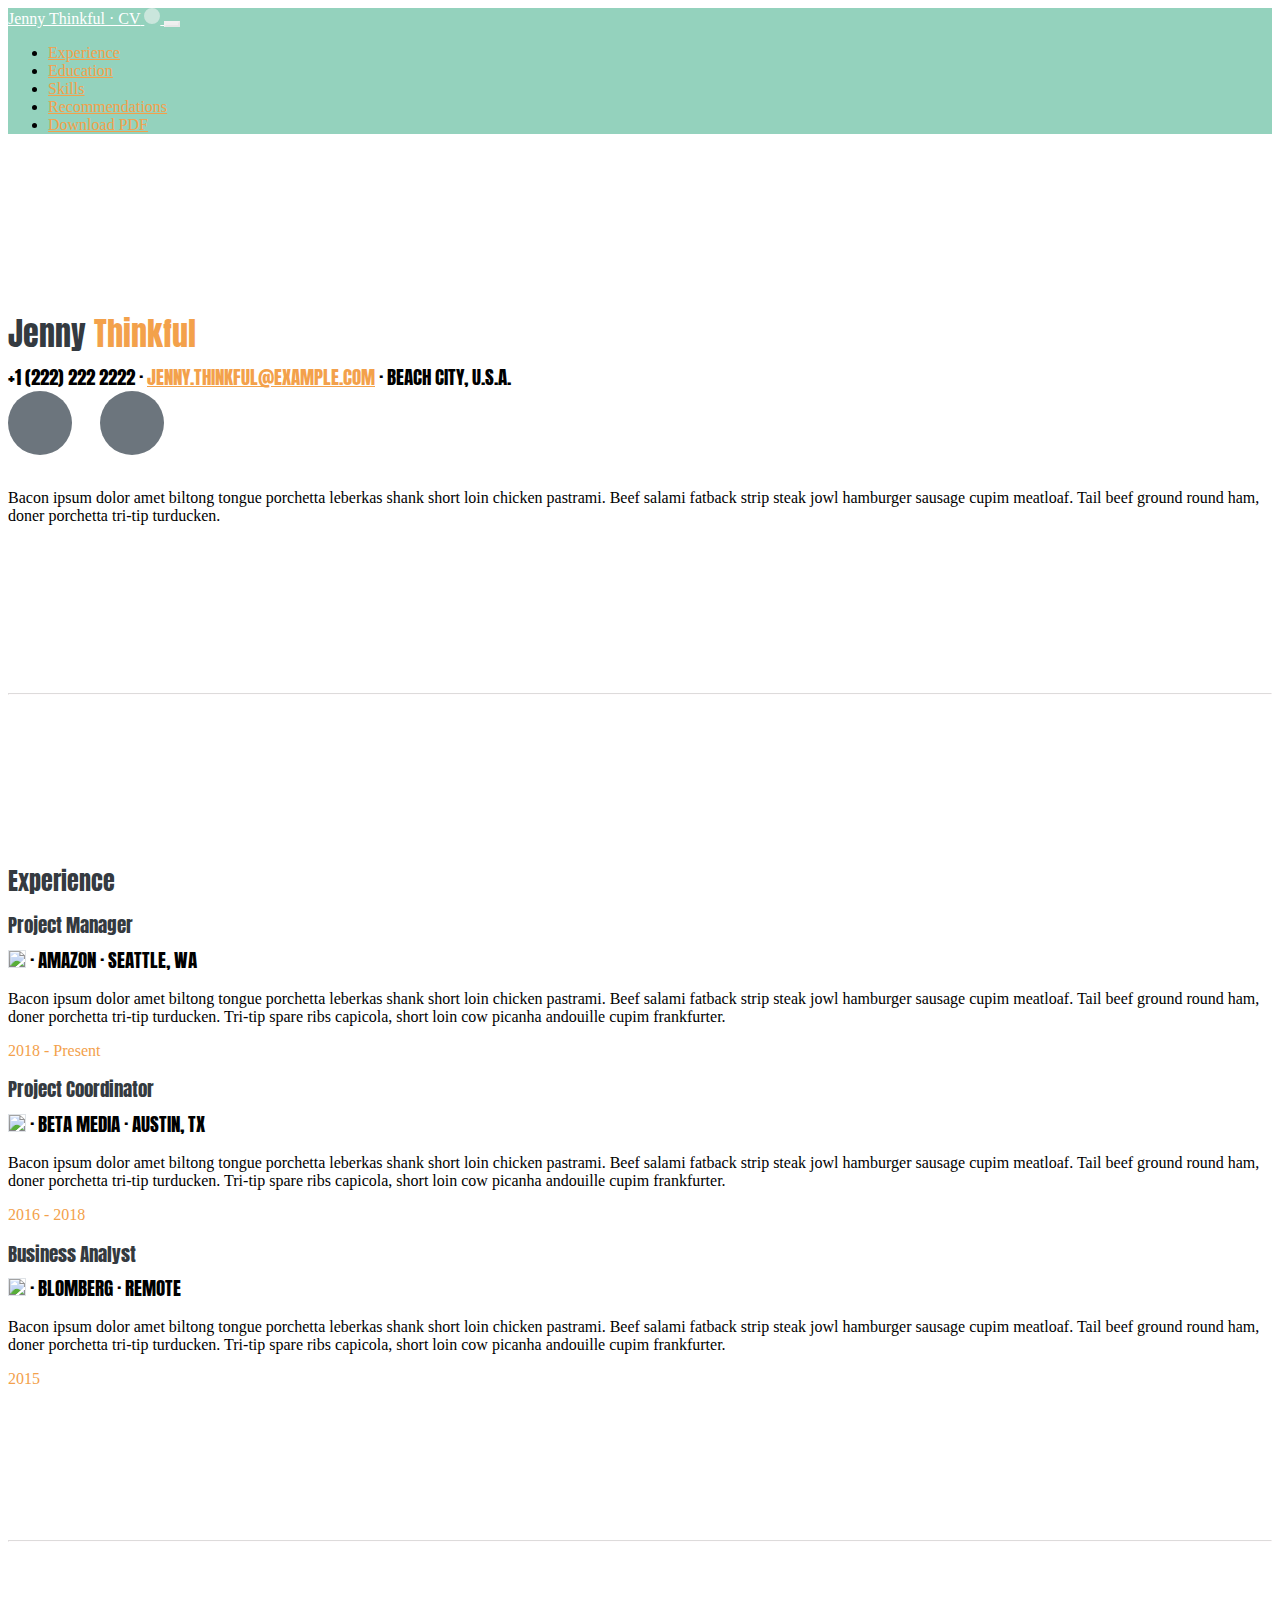
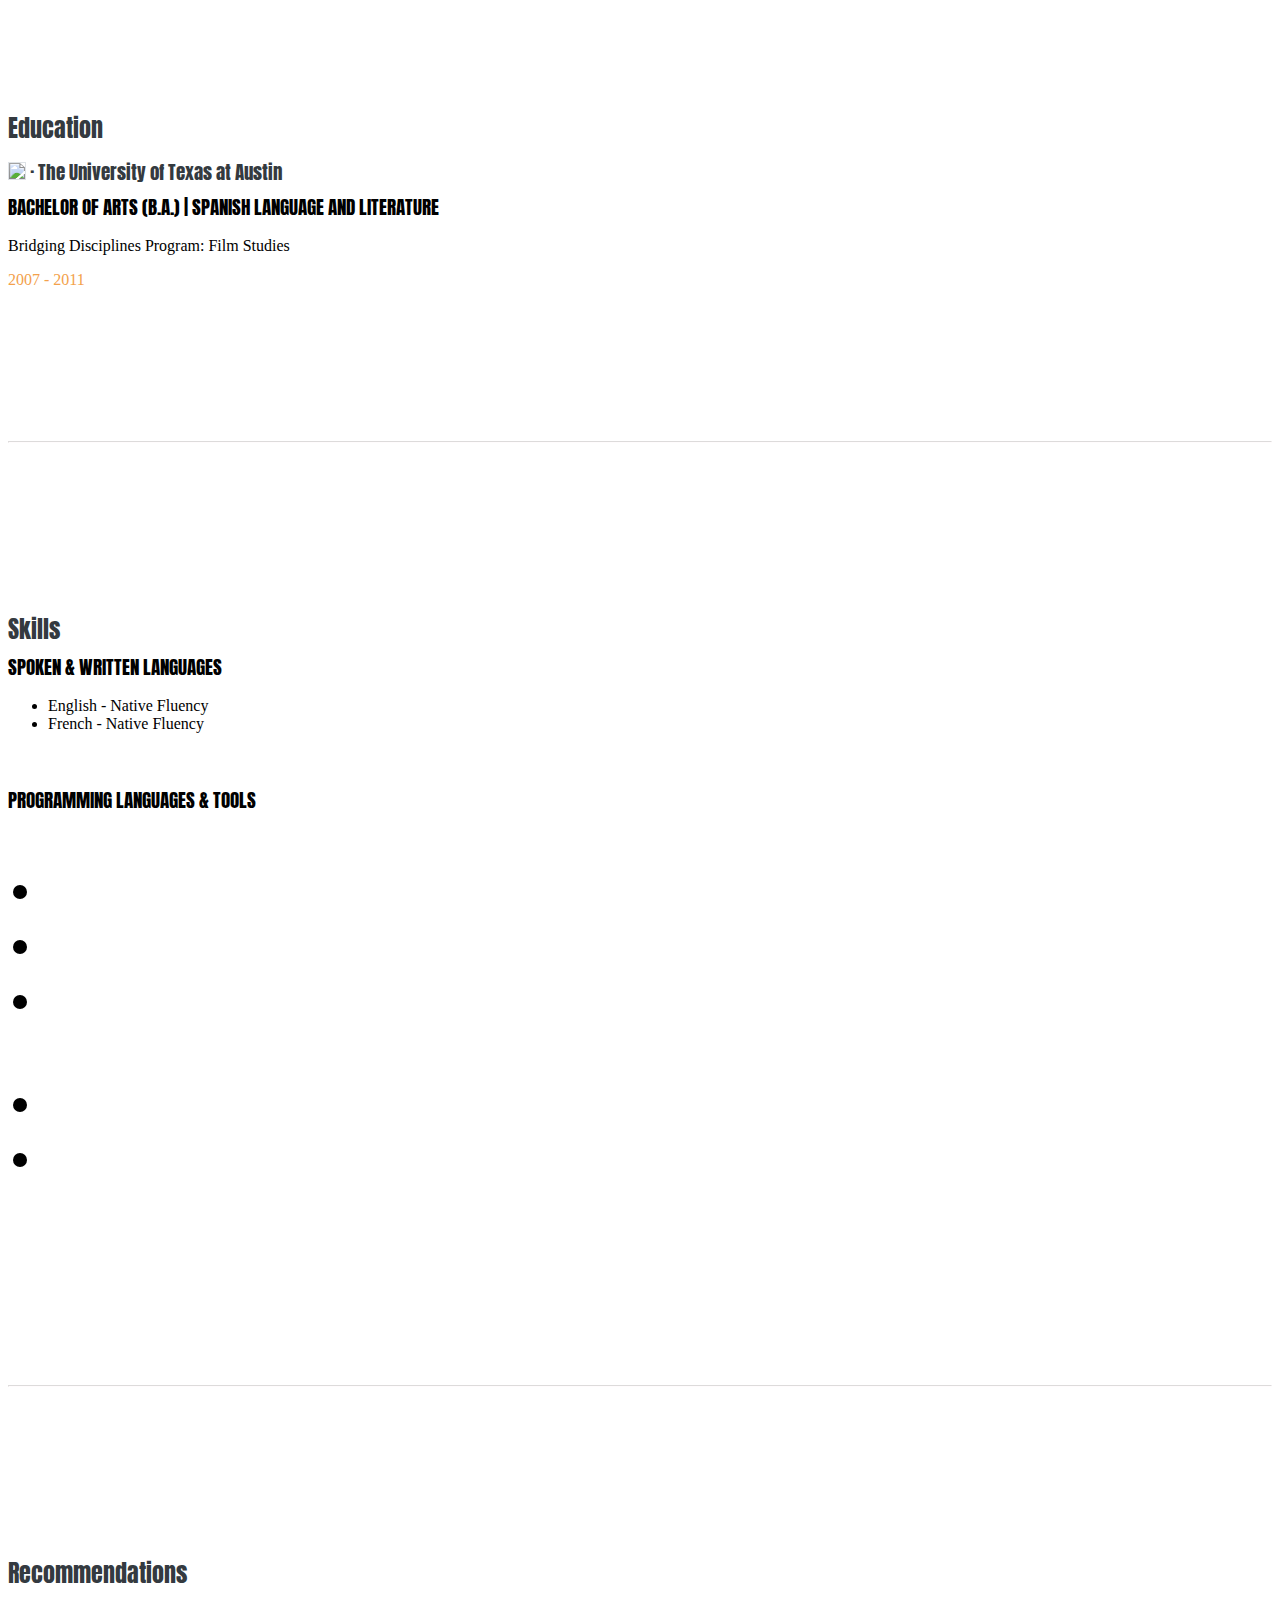
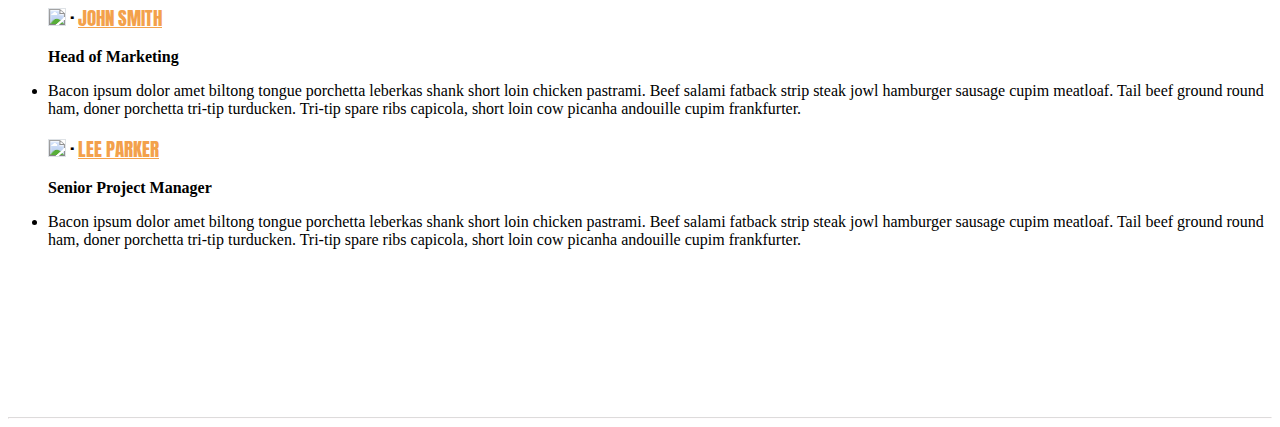
==== cv.html @ 87a4de10 "First Updates" ====
<!DOCTYPE html>
<html lang="en">

<head>
	<meta charset="utf-8" />
	<meta name="viewport" content="width=device-width, initial-scale=1, shrink-to-fit=no" />
	<meta name="description" content="" />
	<meta name="author" content="" />
	<title>Jenny Thinkful · CV</title>
	<link rel="icon" type="image/x-icon" href="./assets/img/companies/consultant-freelance.png" />
	<!-- Font Awesome icons (free version)-->
	<script src="https://use.fontawesome.com/releases/v5.13.0/js/all.js" crossorigin="anonymous">
	</script>
	<!-- Google fonts-->
	<link href="https://fonts.googleapis.com/css2?family=Anton&display=swap" rel="stylesheet">
	<!-- Core theme CSS (includes Bootstrap)-->
	<link href="./startbootstrap-resume-gh-pages/css/styles.css" rel="stylesheet" />
	<link href="css/styles.css" rel="stylesheet" />
	<link href="css/cv-structure_DO_NOT_EDIT.css" rel="stylesheet" />
</head>

<body id="page-top">
	<!-- Navigation-->
	<nav class="navbar navbar-expand-lg navbar-dark bg-primary fixed-top" id="sideNav">
		<a class="navbar-brand js-scroll-trigger" href="#page-top">
			<span class="d-block d-lg-none">Jenny Thinkful · CV</span>
                <span class="d-none d-lg-block"><img class="img-fluid img-profile rounded-circle mx-auto" src="./assets/img/profile.jpeg" alt="" /></span>
            </a>
            <button class="navbar-toggler" type="button" data-toggle="collapse" data-target="#navbarSupportedContent" aria-controls="navbarSupportedContent" aria-expanded="false" aria-label="Toggle navigation"><span class="navbar-toggler-icon"></span></button>
            <div class="collapse navbar-collapse" id="navbarSupportedContent">
                <ul class="navbar-nav">
                    <li class="nav-item"><a class="nav-link js-scroll-trigger" href="#experience">Experience</a></li>
                    <li class="nav-item"><a class="nav-link js-scroll-trigger" href="#education">Education</a></li>
                    <li class="nav-item"><a class="nav-link js-scroll-trigger" href="#skills">Skills</a></li>
                    <li class="nav-item"><a class="nav-link js-scroll-trigger" href="#recommendations">Recommendations</a></li>
                    <li class="nav-item"><a class="nav-link js-scroll-trigger" href="./assets/mock-cv.txt" download>Download PDF</a></li>
                </ul>
            </div>
        </nav>
        <!-- Page Content-->
        <div class="container-fluid p-0">
            <!-- About-->
            <section class="resume-section" id="about">
                <div class="resume-section-content">
                    <h1 class="cv-titles mb-0 mt-0">
                        Jenny
                        <span class="text-primary">Thinkful</span>
                    </h1>
                    <div class="subheading mb-5"> 
                        +1 (222) 222 2222 · 
                        <a href="mailto:jenny.thinkful@example.com">jenny.thinkful@example.com</a> ·
                        Beach City, U.S.A.
                    </div>
                    <div class="cv-social-icons">
                        <a class="cv-social-icon" href="./index.html" target="_blank"><i class="fas fa-briefcase" target="_blank"></i></a>
                        <a class="cv-social-icon" href="https://www.linkedin.com/"><i class="fab fa-linkedin-in"></i></a>
                    </div>
                    <br>
                    <p class="lead mb-5">Bacon ipsum dolor amet biltong tongue porchetta leberkas shank short loin chicken pastrami. Beef salami fatback strip steak jowl hamburger sausage cupim meatloaf. Tail beef ground round ham, doner porchetta tri-tip turducken.</p>

                </div>
            </section>
            <hr class="m-0" />
            <!-- Experience-->
            <section class="resume-section" id="experience">
                <div class="resume-section-content">
                    <h2 class="cv-titles mb-5 mt-0">Experience</h2>
                    <div class="d-flex flex-column flex-md-row justify-content-between mb-5">
                        <div class="flex-grow-1 mb-0">
                            <h3 class="cv-titles mb-0 mt-0">Project Manager</h3>
                            <div class="subheading mb-3"><img src="./assets/img/companies/amazon.png" width="40px" class= "border"> · Amazon · Seattle, WA</div>
                            <p>Bacon ipsum dolor amet biltong tongue porchetta leberkas shank short loin chicken pastrami. Beef salami fatback strip steak jowl hamburger sausage cupim meatloaf. Tail beef ground round ham, doner porchetta tri-tip turducken. Tri-tip spare ribs capicola, short loin cow picanha andouille cupim frankfurter.</p>
                        </div>
                        <div class="flex-shrink-0"><span class="text-primary">2018 - Present</span></div>
                    </div>
                    <div class="d-flex flex-column flex-md-row justify-content-between mb-5">
                        <div class="flex-grow-1 mb-0">
                            <h3 class="cv-titles mb-0 mt-0">Project Coordinator</h3>
                            <div class="subheading mb-3"><img src="./assets/img/companies/beta.png" width="40px" class= "border"> · Beta Media · Austin, TX</div>
                            <p>Bacon ipsum dolor amet biltong tongue porchetta leberkas shank short loin chicken pastrami. Beef salami fatback strip steak jowl hamburger sausage cupim meatloaf. Tail beef ground round ham, doner porchetta tri-tip turducken. Tri-tip spare ribs capicola, short loin cow picanha andouille cupim frankfurter.</p>
                        </div>
                        <div class="flex-shrink-0"><span class="text-primary">2016 - 2018</span></div>
                    </div>
                    <div class="d-flex flex-column flex-md-row justify-content-between mb-5">
                        <div class="flex-grow-1 mb-0">
                            <h3 class="cv-titles mb-0 mt-0">Business Analyst</h3>
                            <div class="subheading mb-0"><img src="./assets/img/companies/blomberg.png" width="40px" class= "border"> · Blomberg · Remote</div>

                            <p>Bacon ipsum dolor amet biltong tongue porchetta leberkas shank short loin chicken pastrami. Beef salami fatback strip steak jowl hamburger sausage cupim meatloaf. Tail beef ground round ham, doner porchetta tri-tip turducken. Tri-tip spare ribs capicola, short loin cow picanha andouille cupim frankfurter.</p>
                            </div>
                        <div class="flex-shrink-0"><span class="text-primary">2015</span></div>
                </div>
            </section>
            <hr class="m-0" />
            <!-- Education-->
            <section class="resume-section" id="education">
                <div class="resume-section-content">
                    <h2 class="cv-titles mb-5 mt-0">Education</h2>
                    <div class="d-flex flex-column flex-md-row justify-content-between mb-5">
                        <div class="flex-grow-1">
                            <h3 class="cv-titles mb-0 mt-0"><img src="./assets/img/schools/ut-austin.png" width="40px" class= "border"> · The University of Texas at Austin</h3>
                            <div class="subheading mb-3">Bachelor of Arts (B.A.) | Spanish Language and Literature</div>
                            <p>Bridging Disciplines Program: Film Studies</p>
                        </div>
                        <div class="flex-shrink-0"><span class="text-primary">2007 - 2011</span></div>
                    </div>
                </div>
            </section>
            <hr class="m-0" />
            <!-- Skills-->
            <section class="resume-section" id="skills">
                <div class="resume-section-content">
                    <h2 class="cv-titles mb-5 mt-0">Skills</h2>
                    <div class="subheading mb-3">Spoken & Written Languages</div>
                    <ul class="mb-0">
                        <li>English - Native Fluency</li>
                        <li>French - Native Fluency</li>
                    </ul>
                    <br><br>
                    <div class="subheading mb-3">Programming Languages & Tools</div>
                    <ul class="list-inline dev-icons mt-0 mb-3">
                        <li class="list-inline-item"><i class="fab fa-html5"></i></li>
                        <li class="list-inline-item"><i class="fab fa-css3-alt"></i></li>
                        <li class="list-inline-item"><i class="fab fa-bootstrap"></i></li>
                    </ul>
                    <ul class="list-inline dev-icons mt-0 mb-3">
                        <li class="list-inline-item"><i class="fab fa-github"></i></li>
                        <li class="list-inline-item"><i class="fab fa-google"></i></li>
                    </ul>
                </div>
            </section>
            <hr class="m-0" />
            <!-- Recommendations-->
            <section class="resume-section" id="recommendations">
                <div class="resume-section-content">
                    <h2 class="cv-titles mb-5 mt-0">Recommendations</h2>
                    <ul class="fa-ul mb-0">
                        <div class="subheading mb-3"><img src="./assets/img/recs/john-smith.jpg" width="75px" class= "border"> · <a href="https://www.linkedin.com/" target="_blank">John Smith</a></div>
                        <p><b>Head of Marketing</b></p>
                        <li>
                            <p>Bacon ipsum dolor amet biltong tongue porchetta leberkas shank short loin chicken pastrami. Beef salami fatback strip steak jowl hamburger sausage cupim meatloaf. Tail beef ground round ham, doner porchetta tri-tip turducken. Tri-tip spare ribs capicola, short loin cow picanha andouille cupim frankfurter.</p>
                        </li>
                    </ul>
                    <ul class="fa-ul mb-0">
                        <div class="subheading mb-3"> <img src="./assets/img/recs/lee-parker.jpg" width="75px" class= "border"> · <a href="https://www.linkedin.com/" target="_blank">Lee Parker</a></div>
                        <p><b>Senior Project Manager</b></p>
                        <li>
                            <p>Bacon ipsum dolor amet biltong tongue porchetta leberkas shank short loin chicken pastrami. Beef salami fatback strip steak jowl hamburger sausage cupim meatloaf. Tail beef ground round ham, doner porchetta tri-tip turducken. Tri-tip spare ribs capicola, short loin cow picanha andouille cupim frankfurter.</p>
                        </li>
                    </ul>
                </div>
            </section>
            <hr class="m-0">
        </div>
        <!-- Bootstrap core JS-->
        <script src="https://cdnjs.cloudflare.com/ajax/libs/jquery/3.5.1/jquery.min.js"></script>
        <script src="https://stackpath.bootstrapcdn.com/bootstrap/4.5.0/js/bootstrap.bundle.min.js"></script>
        <!-- Third party plugin JS-->
        <script src="https://cdnjs.cloudflare.com/ajax/libs/jquery-easing/1.4.1/jquery.easing.min.js"></script>
        <!-- Core theme JS-->
        <script src="./js/cv-scripts.js"></script>
    </body>
</html>
---- css/styles.css ----
/* Coolors*/

/* CSS HEX */
--rich-black-fogra-29: #001219ff;
--blue-sapphire: #005f73ff;
--viridian-green: #0a9396ff;
--middle-blue-green: #94d2bdff;
--medium-champagne: #e9d8a6ff;
--gamboge: #ee9b00ff;
--alloy-orange: #ca6702ff;
--mahogany: #bb3e03ff;
--rufous: #ae2012ff;
--ruby-red: #9b2226ff;


body {
  font-family: "Helvetica Neue", Helvetica, Arial, sans-serif;
  color: #005F73;
  background-color: #001219ff;
}

h1, h2, h3, h4, h5, h6 {
  color: #0a9396ff;
}

hr {
  border-width: 1px;
  border-color: rgba(255, 249, 251, 0.4);
}

a {
  color: #f3a14b;
}
a:hover {
  color: #93ada4;
  text-decoration: none;
}

header.masthead {
  padding-top: 6rem;
  padding-bottom: 3rem;
  text-align: center;
  background-color: #005f73ff;
  background-repeat: no-repeat;
  background-attachment: scroll;
  background-position: center center;
  background-size: cover;
  font-family: 'Anton', sans-serif;
  font-weight: 450;
  font-size: 1.5rem;
  line-height: 1.2;
  color: #0a9396ff;
}
.masthead-full-name {
  font-family: 'Anton', sans-serif;
  text-transform: uppercase;
  font-size: 2.75rem;
}
.last-name-highlight {
  color: #bb3e03ff;
}
@media (max-width: 576px) {
  .masthead-full-name {
    font-family: 'Anton', sans-serif;
    text-transform: uppercase;
    font-size: 2rem;
  }
}

.bg-primary {
  background-color: #94d2bdff !important;
}

.img-profile {
  max-width: 15rem;
  max-height: 15rem;
  border: 0.5rem solid rgba(255, 249, 251, 0.5);
}

@media (max-width: 576px) {
  .img-profile {
    max-width: 12rem;
    max-height: 12rem;
    border: 0.5rem solid rgba(255, 249, 251, 0.5);
  }
}

.rounded-circle {
  border-radius: 50% !important;
}

.subheading {
  font-family: 'Anton', sans-serif;
  text-transform: uppercase;
  font-weight: 400;
  font-size: 1.2rem;
}

.cv-titles {
  margin-bottom: 0.5rem;
  font-family: 'Anton', sans-serif;
  font-weight: 450;
  line-height: 1.2;
  color: #343a40;
}

.font-italic {
  font-style: italic !important;
}

.text-primary {
  color: #f3a14b !important;
}

.text-dark {
  color: #343a40 !important;
}

.social-icons .social-icon {
  display: inline-flex;
  align-items: center;
  justify-content: center;
  height: 3rem;
  width: 3rem;
  background-color: #6c757d;
  color: #f8f9fa;
  border-radius: 100%;
  font-size: 1.5rem;
  margin-right: 1.5rem;
}

.cv-social-icons .cv-social-icon {
  display: inline-flex;
  align-items: center;
  justify-content: center;
  height: 4rem;
  width: 4rem;
  background-color: #6c757d;
  color: #f8f9fa;
  border-radius: 100%;
  font-size: 1.5rem;
  margin-right: 1.5rem;
}

.social-icons .social-icon:last-child {
  margin-right: 0;
}
.social-icons .social-icon:hover {
  background-color: #dc7646;
}

.dev-icons {
  font-size: 3rem;
}

.footer {
  text-align: center;
  font-size: 0.9rem;
  background-color: #eadfc9;
}

/* CV navbar styling */

.navbar-dark .navbar-brand {
  color: #fff;
}
.navbar-dark .navbar-brand:hover, .navbar-dark .navbar-brand:focus {
  color: #fff;
}
.navbar-dark .navbar-nav .nav-link {
  color: #f3a14b;
}
.navbar-dark .navbar-nav .nav-link:hover, .navbar-dark .navbar-nav .nav-link:focus {
  color: #93ada4;
}
.navbar-dark .navbar-nav .nav-link.disabled {
  color: rgba(255, 255, 255, 0.25);
}
.navbar-dark .navbar-nav .show > .nav-link,
.navbar-dark .navbar-nav .active > .nav-link,
.navbar-dark .navbar-nav .nav-link.show,
.navbar-dark .navbar-nav .nav-link.active {
  color: #93ada4;
}
.navbar-dark .navbar-toggler {
  color: rgba(255, 255, 255, 0.5);
  border-color: rgba(255, 255, 255, 0.1);
}
.navbar-dark .navbar-toggler-icon {
  background-image: url("data:image/svg+xml,%3csvg xmlns='http://www.w3.org/2000/svg' width='30' height='30' viewBox='0 0 30 30'%3e%3cpath stroke='rgba%28255, 255, 255, 0.5%29' stroke-linecap='round' stroke-miterlimit='10' stroke-width='2' d='M4 7h22M4 15h22M4 23h22'/%3e%3c/svg%3e");
}
.navbar-dark .navbar-text {
  color: rgba(255, 255, 255, 0.5);
}
.navbar-dark .navbar-text a {
  color: #fff;
}
.navbar-dark .navbar-text a:hover, .navbar-dark .navbar-text a:focus {
  color: #93ada4;
}

/* Button Styling */

.btn-primary {
  color: #f8f9fa;
  background-color: #f3a14b;
  border-color: #f3a14b;
}

.btn-primary:hover {
  color: #f8f9fa;
  background-color: #93ada4;
  border-color:#93ada4;
}
.btn-primary:focus, .btn-primary.focus {
  color: #bfdbcf;
  background-color: #93ada4;
  border-color: #93ada4;

}
.btn-primary:not(:disabled):not(.disabled):active, .btn-primary:not(:disabled):not(.disabled).active, .show > .btn-primary.dropdown-toggle {
  color: #bfdbcf;
  background-color: #93ada4;
  border-color: #93ada4;
}
.btn-outline-primary {
  color: #DB995A;
  border-color: #DB995A;
}
.btn-outline-primary:hover {
  color: #fff;
  background-color: #DB995A;
  border-color: #DB995A;
}
.btn-outline-primary:focus, .btn-outline-primary.focus {
  box-shadow: 0 0 0 0.2rem #93ada4;
}
.btn-outline-primary.disabled, .btn-outline-primary:disabled {
  color: #93ada4;
  background-color: transparent;
}
.btn-outline-primary:not(:disabled):not(.disabled):active, .btn-outline-primary:not(:disabled):not(.disabled).active, .show > .btn-outline-primary.dropdown-toggle {
  color: #fff;
  background-color: #DB995A;
  border-color: #DB995A;
}
.btn-outline-primary:not(:disabled):not(.disabled):active:focus, .btn-outline-primary:not(:disabled):not(.disabled).active:focus, .show > .btn-outline-primary.dropdown-toggle:focus {
  box-shadow: 0 0 0 0.2rem #dc7646;
}

.btn-xl {
  padding: 1.25rem 2.5rem;
  font-size: 1.125rem;
  font-weight: 700;
}

.border {
  border: 1px solid #dee2e6 !important;
}

.border-top {
  border-top: 1px solid #dee2e6 !important;
}

.border-right {
  border-right: 1px solid #dee2e6 !important;
}

.border-bottom {
  border-bottom: 1px solid #dee2e6 !important;
}

.border-left {
  border-left: 1px solid #dee2e6 !important;
}

.border-0 {
  border: 0 !important;
}

.border-top-0 {
  border-top: 0 !important;
}

.border-right-0 {
  border-right: 0 !important;
}

.border-bottom-0 {
  border-bottom: 0 !important;
}

.border-left-0 {
  border-left: 0 !important;
}

.border-primary {
  border-color: #DB995A !important;
}

/* Generic, Portfolio Page Section */

.page-section {
  padding: 6rem 0;
  background-color: #f8f9fa;
}
.page-section h2.section-heading {
  font-size: 2.5rem;
  margin-top: 0;
  margin-bottom: 1rem;
}
.page-section h3.section-subheading {
  font-size: 1rem;
  font-weight: 400;
  margin-bottom: 4rem;
}

@media (min-width: 768px) {
  section {
    padding: 9rem 0;
  }
}

/* About & Portfolio Navigation Bar */

#mainNav {
  padding-top: 1rem;
  padding-bottom: 1rem;
  background-color: #eadfc9;
  color: #f8f9fa;
}
#mainNav .navbar-toggler {
  padding: 0.75rem;
  font-size: 1.25rem;
  color: #dc7646;
  text-transform: uppercase;
  background-color: #bfdbcf;
  border: 0;
}
#mainNav .navbar-brand {
  color: #dc7646;
  font-weight: 700;
  letter-spacing: 0.0625em;
  font-family: 'Anton', sans-serif;
}

#mainNav .navbar-nav .nav-item .nav-link {
  font-size: 0.95rem;
  color: #dc7646;
  letter-spacing: 0.0625em;
}
#mainNav .navbar-nav .nav-item .nav-link.active{
  color: #DB995A;
} 

#mainNav .navbar-nav .nav-item .nav-link:hover {
  color: #DB995A;
}

@media (min-width: 992px) {
  #mainNav {
    padding-top: 1.5rem;
    padding-bottom: 1.5rem;
    border: none;
    background-color: transparent;
    transition: padding-top 0.3s ease-in-out, padding-bottom 0.3s ease-in-out;
  }
  #mainNav .navbar-brand {
    font-size: 1.5em;
    transition: font-size 0.3s ease-in-out;
  }
  #mainNav .navbar-brand img {
    height: 2rem;
    transition: height 0.3s ease-in-out;
  }
  #mainNav.navbar-shrink {
    padding-top: 1rem;
    padding-bottom: 1rem;
    background-color: #eadfc9;
  }
  #mainNav.navbar-shrink .navbar-brand {
    font-size: 1.25em;
  }
  #mainNav.navbar-shrink .navbar-brand svg,
#mainNav.navbar-shrink .navbar-brand img {
    height: 1.5rem;
  }
  #mainNav .navbar-nav .nav-item {
    margin-right: 1rem;
  }
  #mainNav .navbar-nav .nav-item:last-child {
    margin-right: 0;
  }
}

/* Portfolio Grid */

#portfolio .portfolio-item {
  max-width: 25rem;
  margin-left: auto;
  margin-right: auto;
}
#portfolio .portfolio-item .portfolio-link {
  position: relative;
  display: block;
  margin: 0 auto;
}
#portfolio .portfolio-item .portfolio-link .portfolio-hover {
  display: flex;
  position: absolute;
  width: 100%;
  height: 100%;
  background: #93ada4;
  align-items: center;
  justify-content: center;
  opacity: 0;
  transition: opacity ease-in-out 0.25s;
}
#portfolio .portfolio-item .portfolio-link .portfolio-hover .portfolio-hover-content {
  font-size: 1.25rem;
  color: white;
}
#portfolio .portfolio-item .portfolio-link:hover .portfolio-hover {
  opacity: 1;
}
#portfolio .portfolio-item .portfolio-caption {
  padding: 1.5rem;
  text-align: center;
  background-color: #fff;
}
#portfolio .portfolio-item .portfolio-caption .portfolio-caption-heading {
  font-size: 1.5rem;
  font-weight: 700;
  margin-bottom: 0;
}
#portfolio .portfolio-item .portfolio-caption .portfolio-caption-subheading {
  font-style: italic;
}

.portfolio-modal .modal-dialog {
  margin: 1rem;
  max-width: 100vw;
}
.portfolio-modal .modal-content {
  padding-top: 6rem;
  padding-bottom: 6rem;
  text-align: center;
}
.portfolio-modal .modal-content h2 {
  font-size: 3rem;
  line-height: 3rem;
}
.portfolio-modal .modal-content p.item-intro {
  font-style: italic;
  margin-bottom: 2rem;
}
.portfolio-modal .modal-content p {
  margin-bottom: 2rem;
}
.portfolio-modal .modal-content ul.list-inline {
  margin-bottom: 2rem;
}
.portfolio-modal .modal-content img {
  margin-bottom: 2rem;
}
.portfolio-modal .close-modal {
  position: absolute;
  top: 1.5rem;
  right: 1.5rem;
  width: 3rem;
  height: 3rem;
  cursor: pointer;
  background-color: transparent;
}
.portfolio-modal .close-modal:hover {
  opacity: 0.3;
}

/* Timeline structure */

.timeline {
  position: relative;
  padding: 0;
  list-style: none;
}
.timeline:before {
  position: absolute;
  top: 0;
  bottom: 0;
  left: 40px;
  width: 1px;
  margin-left: -1.5px;
  content: "";
  background-color: lightgrey;
}
.timeline > li {
  position: relative;
  min-height: 50px;
  margin-bottom: 50px;
}
.timeline > li:after, .timeline > li:before {
  display: table;
  content: " ";
}
.timeline > li:after {
  clear: both;
}
.timeline > li .timeline-panel {
  position: relative;
  float: right;
  width: 100%;
  padding: 0 20px 0 100px;
  text-align: left;
}
.timeline > li .timeline-panel:before {
  right: auto;
  left: -15px;
  border-right-width: 15px;
  border-left-width: 0;
}
.timeline > li .timeline-panel:after {
  right: auto;
  left: -14px;
  border-right-width: 14px;
  border-left-width: 0;
}
.timeline > li .timeline-image {
  position: absolute;
  z-index: 100;
  left: 0;
  width: 80px;
  height: 80px;
  margin-left: 0;
  text-align: center;
  color: #f8f9fa;
  border: 0.35rem solid rgba(255, 249, 251, 0.5);
  border-radius: 100%;
  background-color: #343a40;
}
.timeline > li .timeline-image h4 {
  font-size: 7px;
  line-height: 14px;
  margin-top: 12px;
}
.timeline > li.timeline-inverted > .timeline-panel {
  float: right;
  padding: 0 20px 0 100px;
  text-align: left;
}
.timeline > li.timeline-inverted > .timeline-panel:before {
  right: auto;
  left: -15px;
  border-right-width: 15px;
  border-left-width: 0;
}
.timeline > li.timeline-inverted > .timeline-panel:after {
  right: auto;
  left: -14px;
  border-right-width: 14px;
  border-left-width: 0;
}
.timeline > li:last-child {
  margin-bottom: 0;
}
.timeline .timeline-heading h4 {
  margin-top: 0;
  color: inherit;
}
.timeline .timeline-heading h4.subheading {
  text-transform: none;
}
.timeline .timeline-body > ul,
.timeline .timeline-body > p {
  margin-bottom: 0;
}

@media (min-width: 768px) {
  .timeline:before {
    left: 50%;
  }
  .timeline > li {
    min-height: 100px;
    margin-bottom: 100px;
  }
  .timeline > li .timeline-panel {
    float: left;
    width: 41%;
    padding: 0 20px 20px 30px;
    text-align: right;
  }
  .timeline > li .timeline-image {
    left: 50%;
    width: 100px;
    height: 100px;
    margin-left: -50px;
  }
  .timeline > li .timeline-image h4 {
    font-size: 13px;
    line-height: 18px;
    margin-top: 16px;
  }
  .timeline > li.timeline-inverted > .timeline-panel {
    float: right;
    padding: 0 30px 20px 20px;
    text-align: left;
  }
}
@media (min-width: 992px) {
  .timeline > li {
    min-height: 150px;
  }
  .timeline > li .timeline-panel {
    padding: 0 20px 20px;
  }
  .timeline > li .timeline-image {
    width: 150px;
    height: 150px;
    margin-left: -75px;
  }
  .timeline > li .timeline-image h4 {
    font-size: 18px;
    line-height: 26px;
    margin-top: 30px;
  }
  .timeline > li.timeline-inverted > .timeline-panel {
    padding: 0 20px 20px;
  }
}
@media (min-width: 1200px) {
  .timeline > li {
    min-height: 170px;
  }
  .timeline > li .timeline-panel {
    padding: 0 20px 20px 100px;
  }
  .timeline > li .timeline-image {
    width: 170px;
    height: 170px;
    margin-left: -85px;
  }
  .timeline > li .timeline-image h4 {
    margin-top: 40px;
  }
  .timeline > li.timeline-inverted > .timeline-panel {
    padding: 0 100px 20px 20px;
  }
}
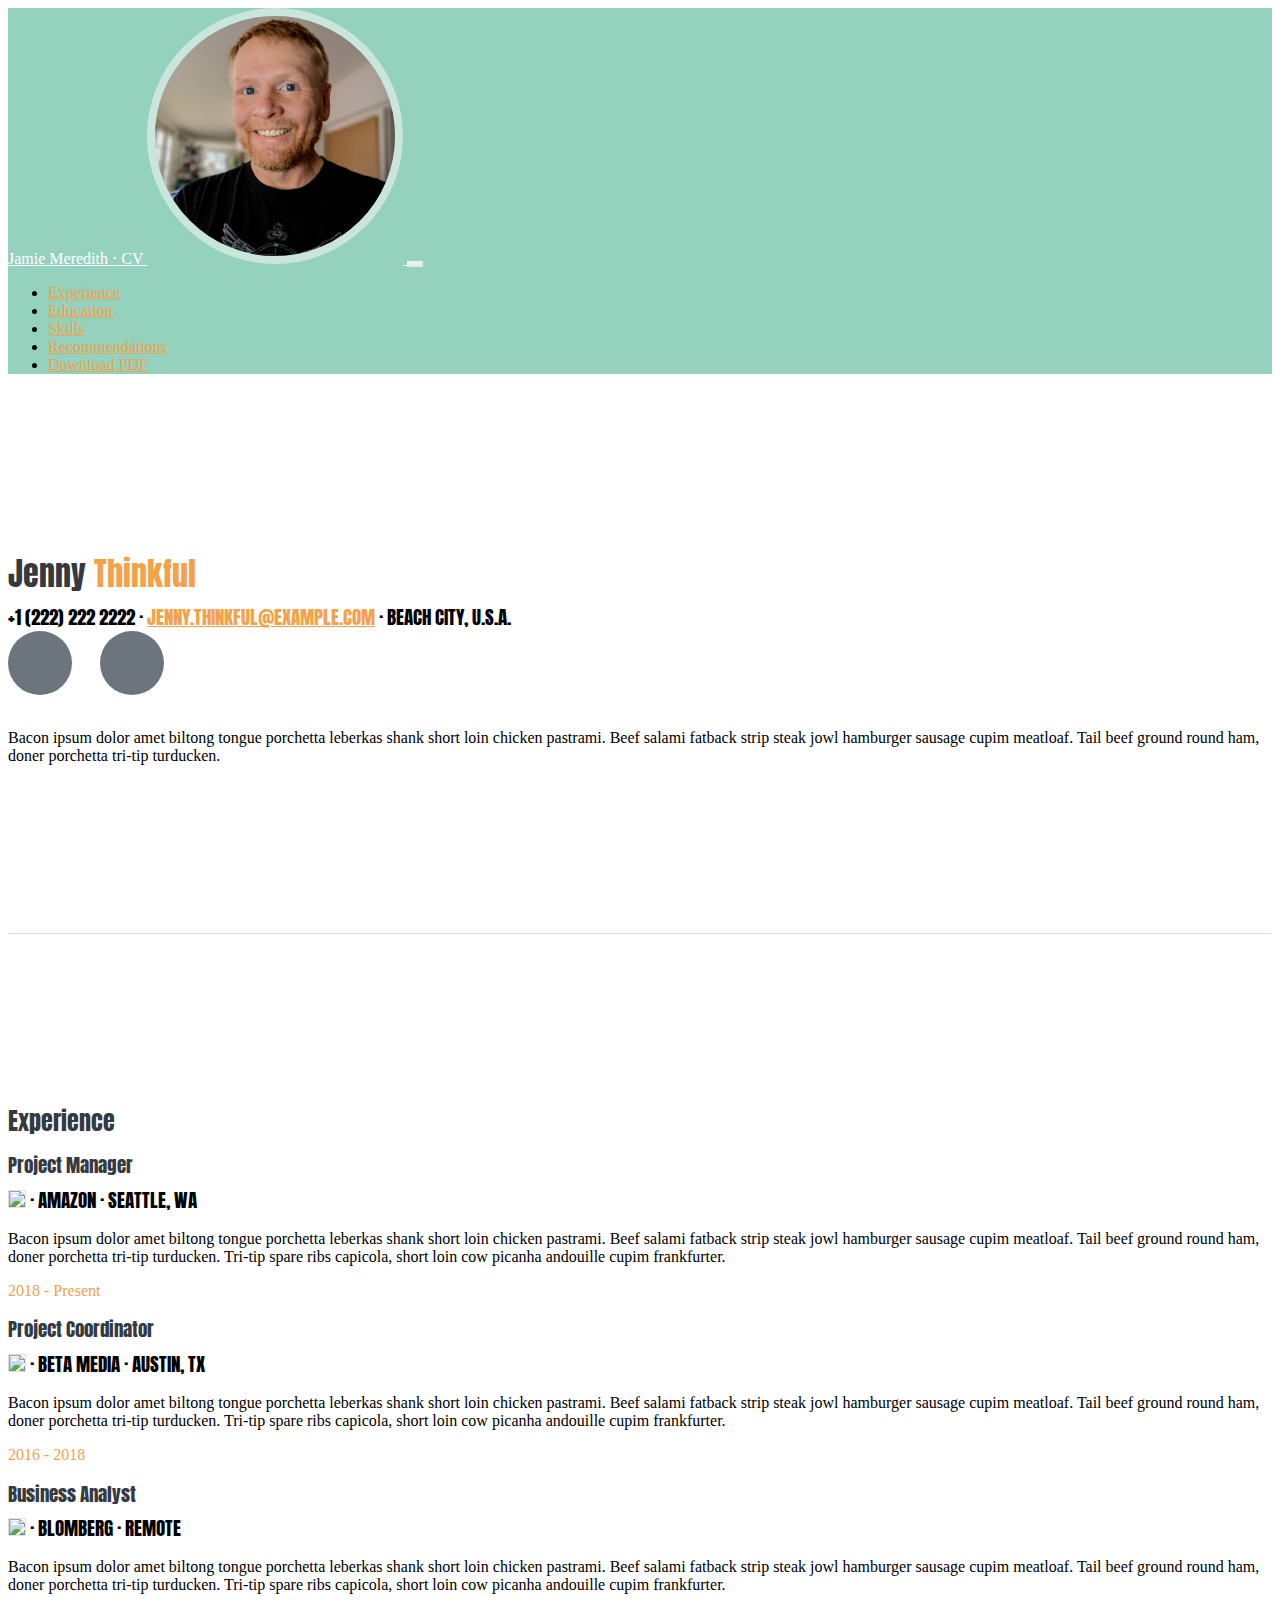
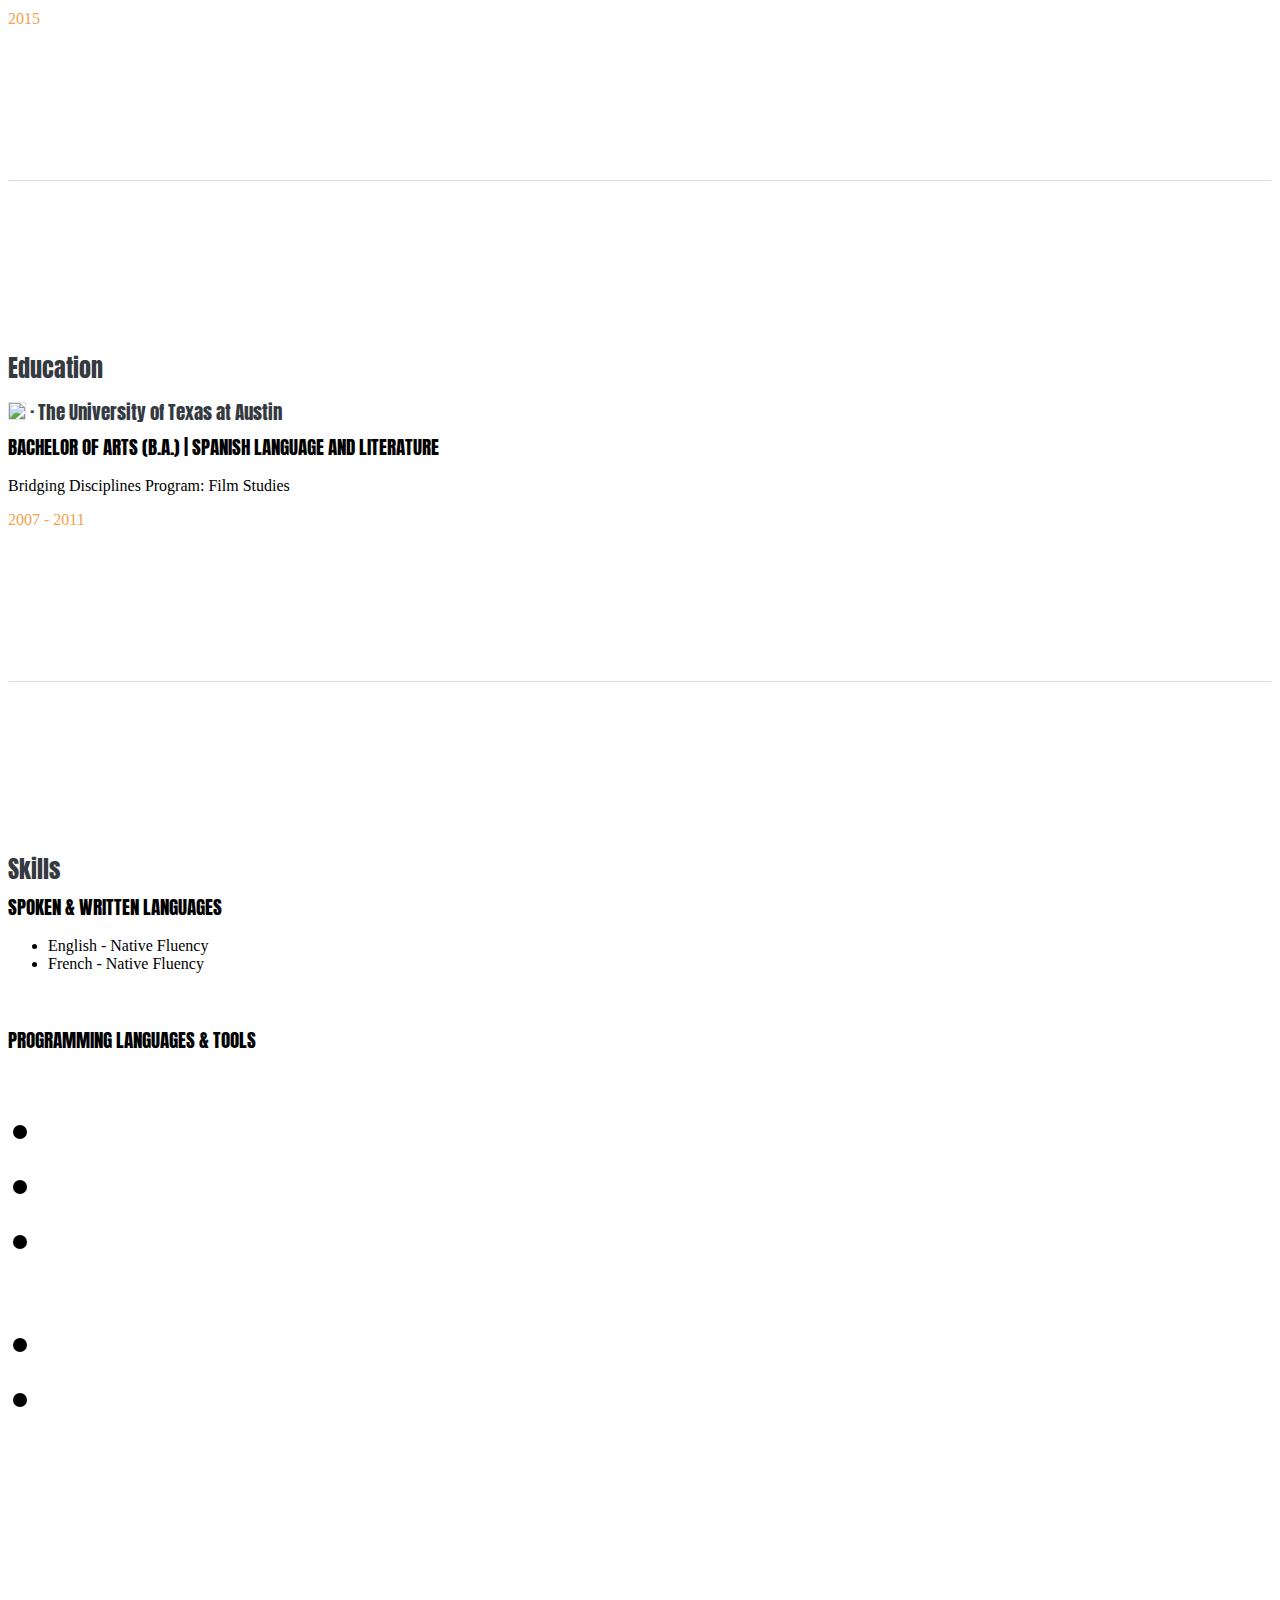
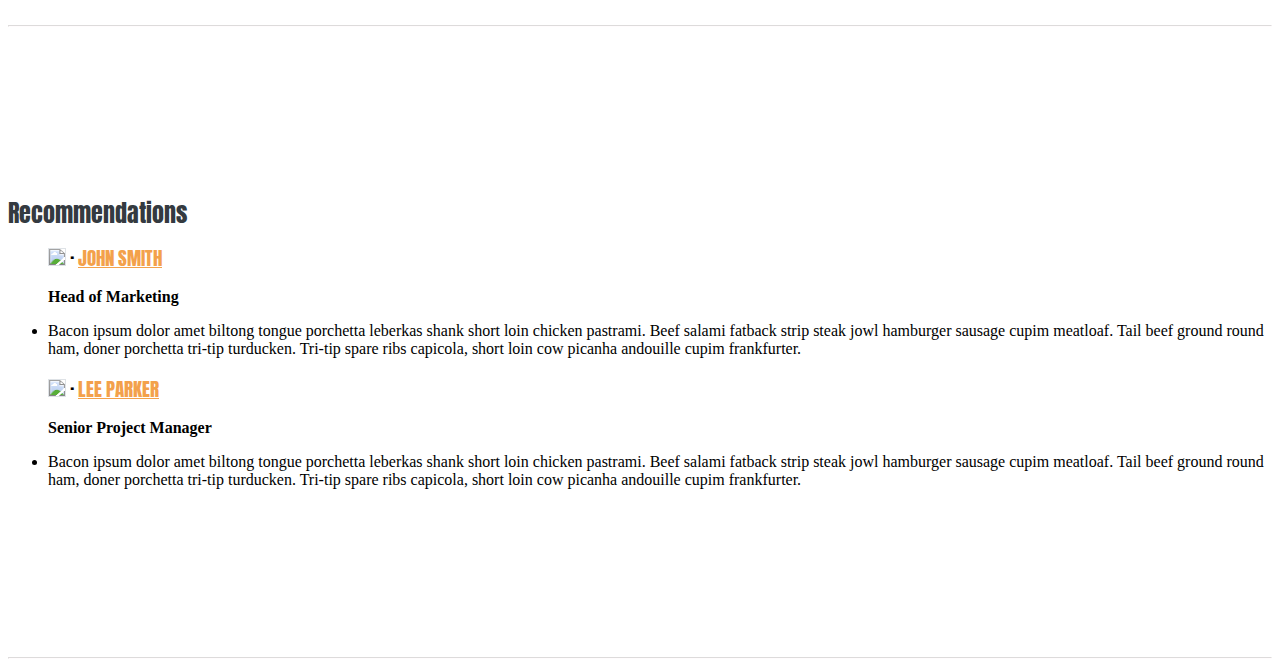
==== commit 58a3206a: "updates to cv" ====
--- a/cv.html
+++ b/cv.html
@@ -6,10 +6,11 @@
 	<meta name="viewport" content="width=device-width, initial-scale=1, shrink-to-fit=no" />
 	<meta name="description" content="" />
 	<meta name="author" content="" />
-	<title>Jenny Thinkful · CV</title>
+	<title>Jamie Meredith · CV</title>
 	<link rel="icon" type="image/x-icon" href="./assets/img/companies/consultant-freelance.png" />
 	<!-- Font Awesome icons (free version)-->
 	<script src="https://use.fontawesome.com/releases/v5.13.0/js/all.js" crossorigin="anonymous">
+
 	</script>
 	<!-- Google fonts-->
 	<link href="https://fonts.googleapis.com/css2?family=Anton&display=swap" rel="stylesheet">
@@ -23,8 +24,8 @@
 	<!-- Navigation-->
 	<nav class="navbar navbar-expand-lg navbar-dark bg-primary fixed-top" id="sideNav">
 		<a class="navbar-brand js-scroll-trigger" href="#page-top">
-			<span class="d-block d-lg-none">Jenny Thinkful · CV</span>
-                <span class="d-none d-lg-block"><img class="img-fluid img-profile rounded-circle mx-auto" src="./assets/img/profile.jpeg" alt="" /></span>
+			<span class="d-block d-lg-none">Jamie Meredith · CV</span>
+                <span class="d-none d-lg-block"><img class="img-fluid img-profile rounded-circle mx-auto" src="assets/img/about/jamie-meredith.jpg" alt="" /></span>
             </a>
             <button class="navbar-toggler" type="button" data-toggle="collapse" data-target="#navbarSupportedContent" aria-controls="navbarSupportedContent" aria-expanded="false" aria-label="Toggle navigation"><span class="navbar-toggler-icon"></span></button>
             <div class="collapse navbar-collapse" id="navbarSupportedContent">
